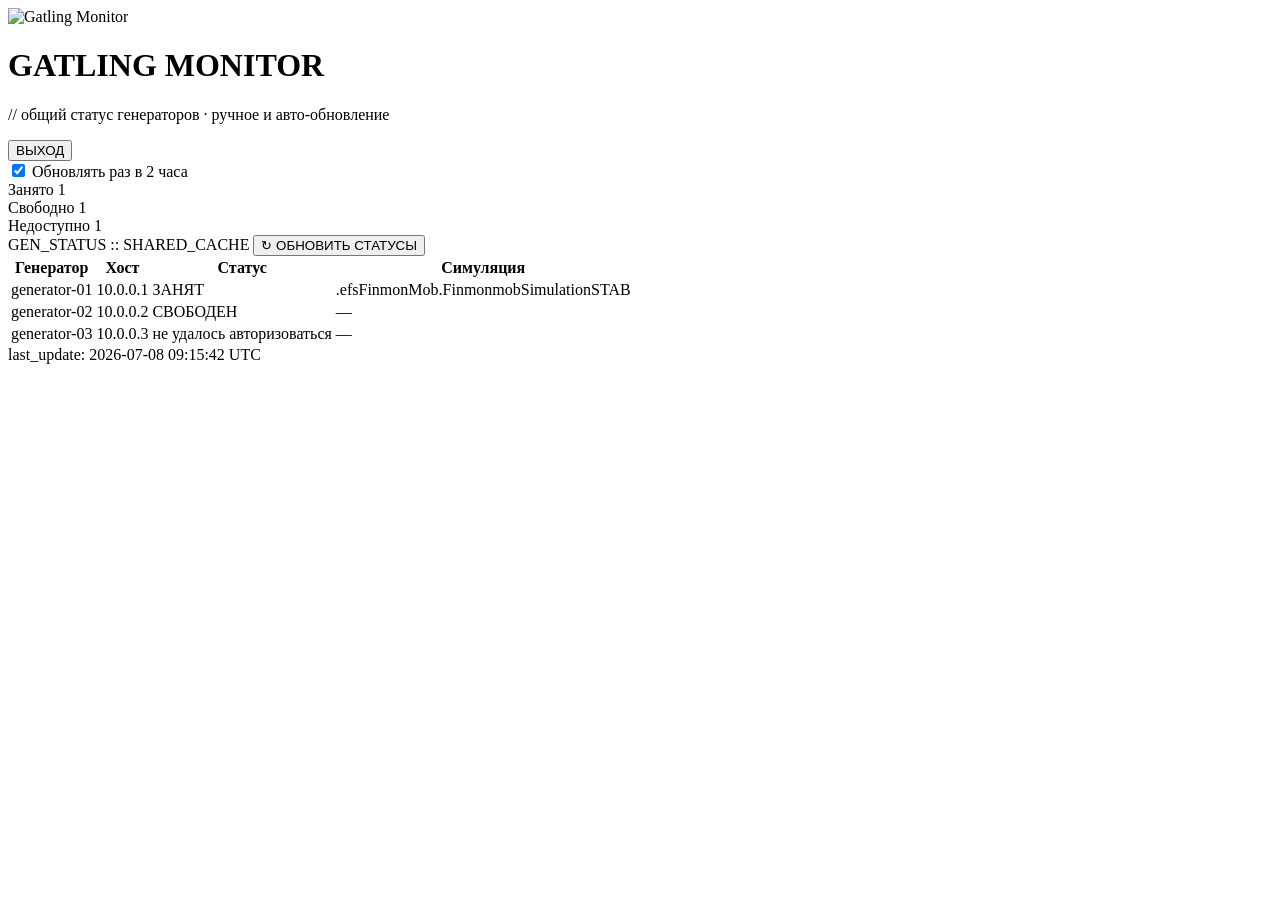
==== src/main/resources/static/preview.html @ ae4c5e36 "Initial commit: Gatling generator monitor service. Spring Boot app for SSH-based Gatling load genera" ====
<!DOCTYPE html>
<html lang="ru">
<head>
  <meta charset="UTF-8">
  <meta name="viewport" content="width=device-width, initial-scale=1.0">
  <title>Gatling Monitor — Preview</title>
  <link rel="stylesheet" href="/css/style.css">
</head>
<body>
<div class="page">
  <header class="header">
    <div class="mascot-wrap">
      <img class="mascot" src="/img/mascot.png" alt="Gatling Monitor" width="130" height="130">
    </div>
    <div class="title-block">
      <h1>GATLING MONITOR</h1>
      <p class="subtitle">// общий статус генераторов · ручное и авто-обновление</p>
    </div>
    <form class="logout-form">
      <button type="button" class="logout-btn">ВЫХОД</button>
    </form>
  </header>

  <section class="auto-refresh-bar">
    <form class="auto-refresh-form">
      <label class="toggle">
        <input type="checkbox" checked>
        <span class="toggle-track"><span class="toggle-thumb"></span></span>
        <span class="toggle-label">Обновлять раз в 2 часа</span>
      </label>
    </form>
  </section>

  <section class="stats">
    <div class="stat">
      <span class="stat-label">Занято</span>
      <span class="stat-value">1</span>
    </div>
    <div class="stat">
      <span class="stat-label">Свободно</span>
      <span class="stat-value">1</span>
    </div>
    <div class="stat">
      <span class="stat-label">Недоступно</span>
      <span class="stat-value">1</span>
    </div>
  </section>

  <section class="panel">
    <div class="panel-head">
      <span>GEN_STATUS :: SHARED_CACHE</span>
      <button type="button" class="refresh-btn">↻ ОБНОВИТЬ СТАТУСЫ</button>
    </div>
    <table>
      <thead>
      <tr>
        <th>Генератор</th>
        <th>Хост</th>
        <th>Статус</th>
        <th>Симуляция</th>
      </tr>
      </thead>
      <tbody>
      <tr>
        <td class="mono">generator-01</td>
        <td class="mono">10.0.0.1</td>
        <td><span class="badge status-busy">ЗАНЯТ</span></td>
        <td class="simulation mono">.efsFinmonMob.FinmonmobSimulationSTAB</td>
      </tr>
      <tr>
        <td class="mono">generator-02</td>
        <td class="mono">10.0.0.2</td>
        <td><span class="badge status-free">СВОБОДЕН</span></td>
        <td class="simulation mono">—</td>
      </tr>
      <tr>
        <td class="mono">generator-03</td>
        <td class="mono">10.0.0.3</td>
        <td><span class="badge status-auth-failed">не удалось авторизоваться</span></td>
        <td class="simulation mono">—</td>
      </tr>
      </tbody>
    </table>
  </section>

  <footer class="footer">
    <span>last_update: 2026-07-08 09:15:42 UTC</span>
  </footer>
</div>
</body>
</html>
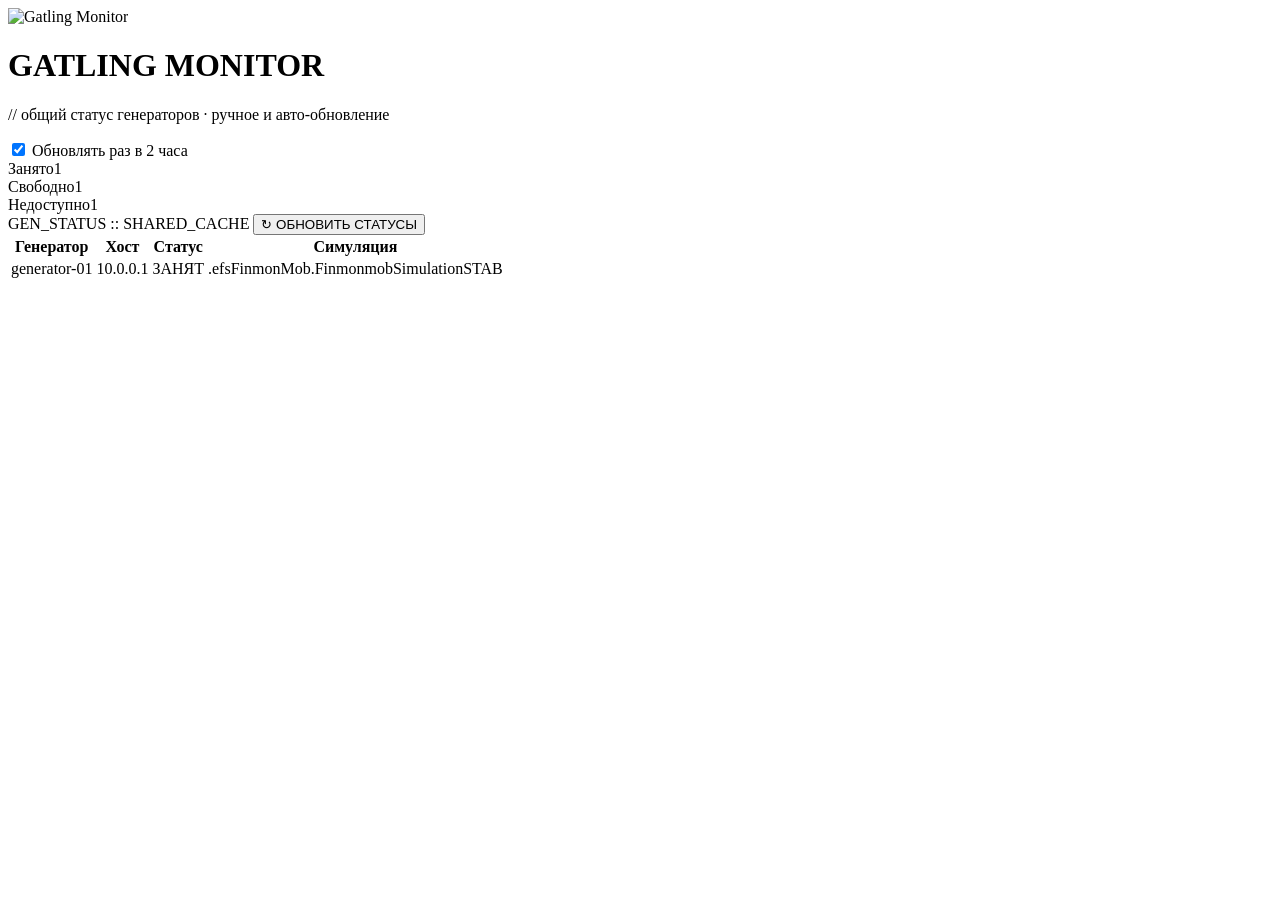
==== commit b60e0d5b: "Remove web login and use SSH credentials from config. Credentials are set in application.yml before " ====
--- a/src/main/resources/static/preview.html
+++ b/src/main/resources/static/preview.html
@@ -8,7 +8,7 @@
 </head>
 <body>
 <div class="page">
-  <header class="header">
+  <header class="header header-main">
     <div class="mascot-wrap">
       <img class="mascot" src="/img/mascot.png" alt="Gatling Monitor" width="130" height="130">
     </div>
@@ -16,34 +16,20 @@
       <h1>GATLING MONITOR</h1>
       <p class="subtitle">// общий статус генераторов · ручное и авто-обновление</p>
     </div>
-    <form class="logout-form">
-      <button type="button" class="logout-btn">ВЫХОД</button>
-    </form>
   </header>
 
   <section class="auto-refresh-bar">
-    <form class="auto-refresh-form">
-      <label class="toggle">
-        <input type="checkbox" checked>
-        <span class="toggle-track"><span class="toggle-thumb"></span></span>
-        <span class="toggle-label">Обновлять раз в 2 часа</span>
-      </label>
-    </form>
+    <label class="toggle">
+      <input type="checkbox" checked>
+      <span class="toggle-track"><span class="toggle-thumb"></span></span>
+      <span class="toggle-label">Обновлять раз в 2 часа</span>
+    </label>
   </section>
 
   <section class="stats">
-    <div class="stat">
-      <span class="stat-label">Занято</span>
-      <span class="stat-value">1</span>
-    </div>
-    <div class="stat">
-      <span class="stat-label">Свободно</span>
-      <span class="stat-value">1</span>
-    </div>
-    <div class="stat">
-      <span class="stat-label">Недоступно</span>
-      <span class="stat-value">1</span>
-    </div>
+    <div class="stat"><span class="stat-label">Занято</span><span class="stat-value">1</span></div>
+    <div class="stat"><span class="stat-label">Свободно</span><span class="stat-value">1</span></div>
+    <div class="stat"><span class="stat-label">Недоступно</span><span class="stat-value">1</span></div>
   </section>
 
   <section class="panel">
@@ -53,12 +39,7 @@
     </div>
     <table>
       <thead>
-      <tr>
-        <th>Генератор</th>
-        <th>Хост</th>
-        <th>Статус</th>
-        <th>Симуляция</th>
-      </tr>
+      <tr><th>Генератор</th><th>Хост</th><th>Статус</th><th>Симуляция</th></tr>
       </thead>
       <tbody>
       <tr>
@@ -67,25 +48,9 @@
         <td><span class="badge status-busy">ЗАНЯТ</span></td>
         <td class="simulation mono">.efsFinmonMob.FinmonmobSimulationSTAB</td>
       </tr>
-      <tr>
-        <td class="mono">generator-02</td>
-        <td class="mono">10.0.0.2</td>
-        <td><span class="badge status-free">СВОБОДЕН</span></td>
-        <td class="simulation mono">—</td>
-      </tr>
-      <tr>
-        <td class="mono">generator-03</td>
-        <td class="mono">10.0.0.3</td>
-        <td><span class="badge status-auth-failed">не удалось авторизоваться</span></td>
-        <td class="simulation mono">—</td>
-      </tr>
       </tbody>
     </table>
   </section>
-
-  <footer class="footer">
-    <span>last_update: 2026-07-08 09:15:42 UTC</span>
-  </footer>
 </div>
 </body>
 </html>
